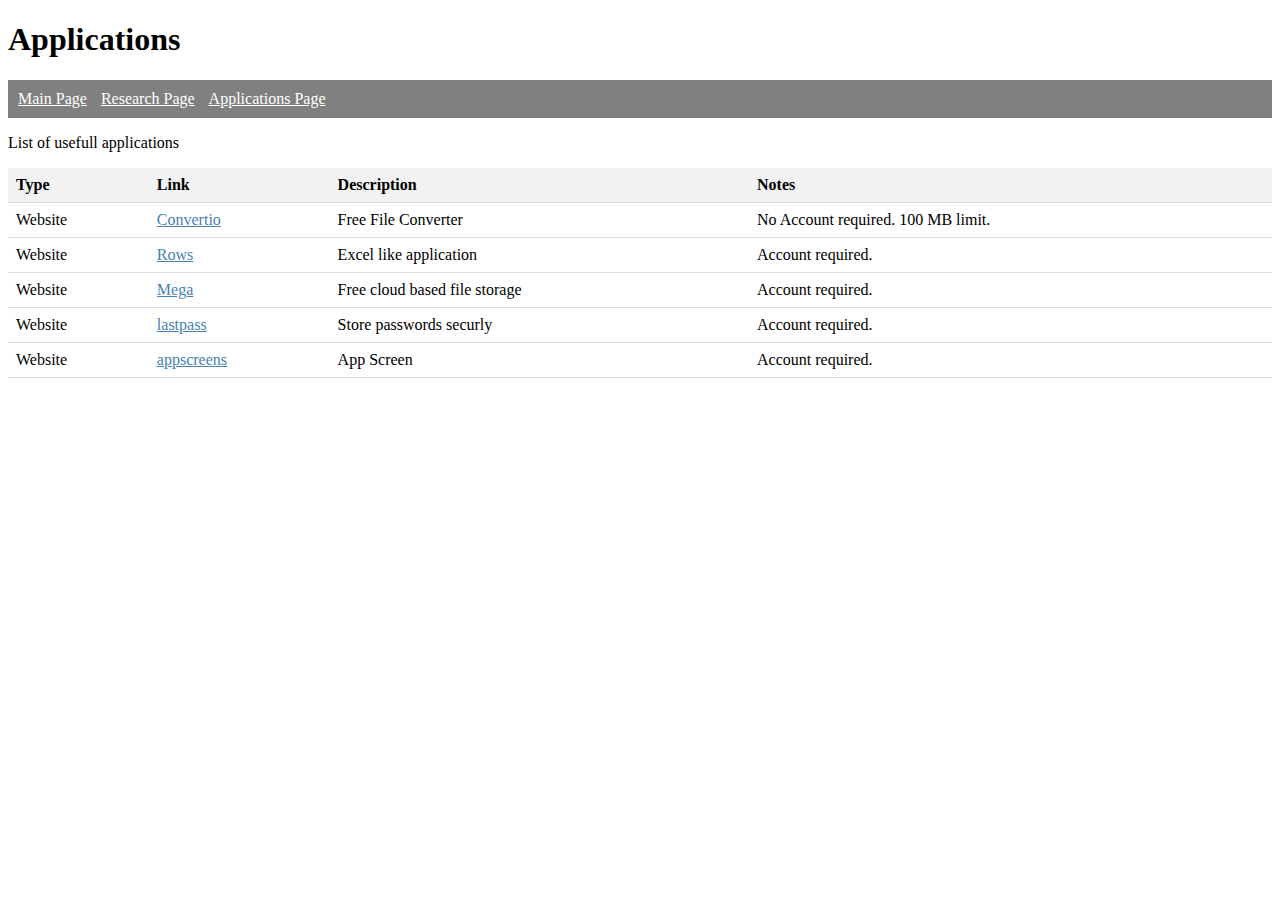
==== applications.html @ d4c6af22 "Add remaining files" ====
<!DOCTYPE html>
<html lang='en'>
<head>
     <link href='style.css' rel='stylesheet'>
    <title>Applications</title>
</head>
<body>
 <h1> Applications </h1>
 <div class="main-links">
    <ul>
            <li><a href="index.html">Main Page</a></li>
            <li><a href="research.html">Research Page</a></li>
            <li><a href="applicaton.html">Applications Page</a></li>
    </ul>
 </div>
 <p> List of usefull applications </p>
 <div class="app-list"> 
        <table>
                <tr>
                    <th>Type</th>
                    <th>Link</th>
                    <th>Description</th>
                    <th>Notes</th>
                </tr>
                <tr>
                    <td>Website</td>
                    <td> <a href="https://convertio.co/"> Convertio </a> </td>
                    <td>Free File Converter</td>
                    <td>No Account required. 100 MB limit.</td>
               </tr>
               <tr>
                    <td>Website</td>
                    <td> <a href="https://rows.com/"> Rows </a> </td>
                    <td> Excel like application </td>
                    <td>Account required.</td>
               </tr>
               <tr>
                   <td>Website</td>
                   <td> <a href="https://mega.nz/"> Mega </a>  </td>
                   <td> Free cloud based file storage </td>
                   <td> Account required.</td>
               </tr>
               <tr>
                  <td>Website</td>
                  <td> <a href="https://www.lastpass.com/"> lastpass </a> </td>
                  <td>Store passwords securly</td>
                  <td>Account required.</td>
               </tr>
               <tr>
                  <td>Website</td>
                  <td> <a href="https://appscreens.com/user/playground"> appscreens </a> </td>
                  <td>App Screen</td>
                  <td>Account required.</td>
               </tr>
        </table>
 </div>
</body>
---- style.css ----
/* Tags */
table {
      width: 100%;
      border-collapse: collapse;
}
th, td {
      padding: 8px;
      text-align: left;
      border-bottom: 1px solid #ddd;
}
th {
      background-color: #f2f2f2;
}

/* Class */
.main-buttons {
      text-align: center;
}

.main-links ul {
      list-style-type: none;
      padding: 0;
      background-color: grey;
      border: 10px solid grey;
}

.main-links li {
      display: inline;
      margin-right: 10px;
}

.main-links li a {
      color: white;
}

.main-links li a:hover {
   background-color: darkgray;
}

/* ID */
#btn-research {
      margin: 25px auto 0;
      background-color: orange;
      color: white;
      border-radius: 100px;
      width: 200px;
      height: 50px;
      padding: 10px;
      font-size: 16px;
}

#btn-application {
      margin: 25px auto 0;
      background-color: orangered;
      color: white;
      border-radius: 100px;
      width: 200px;
      height: 50px;
      padding: 10px;
      font-size: 16px;
}

#btn-research, a {
      color: #4682B4;
}

#btn-application, a {
      color: #4682B4;
}
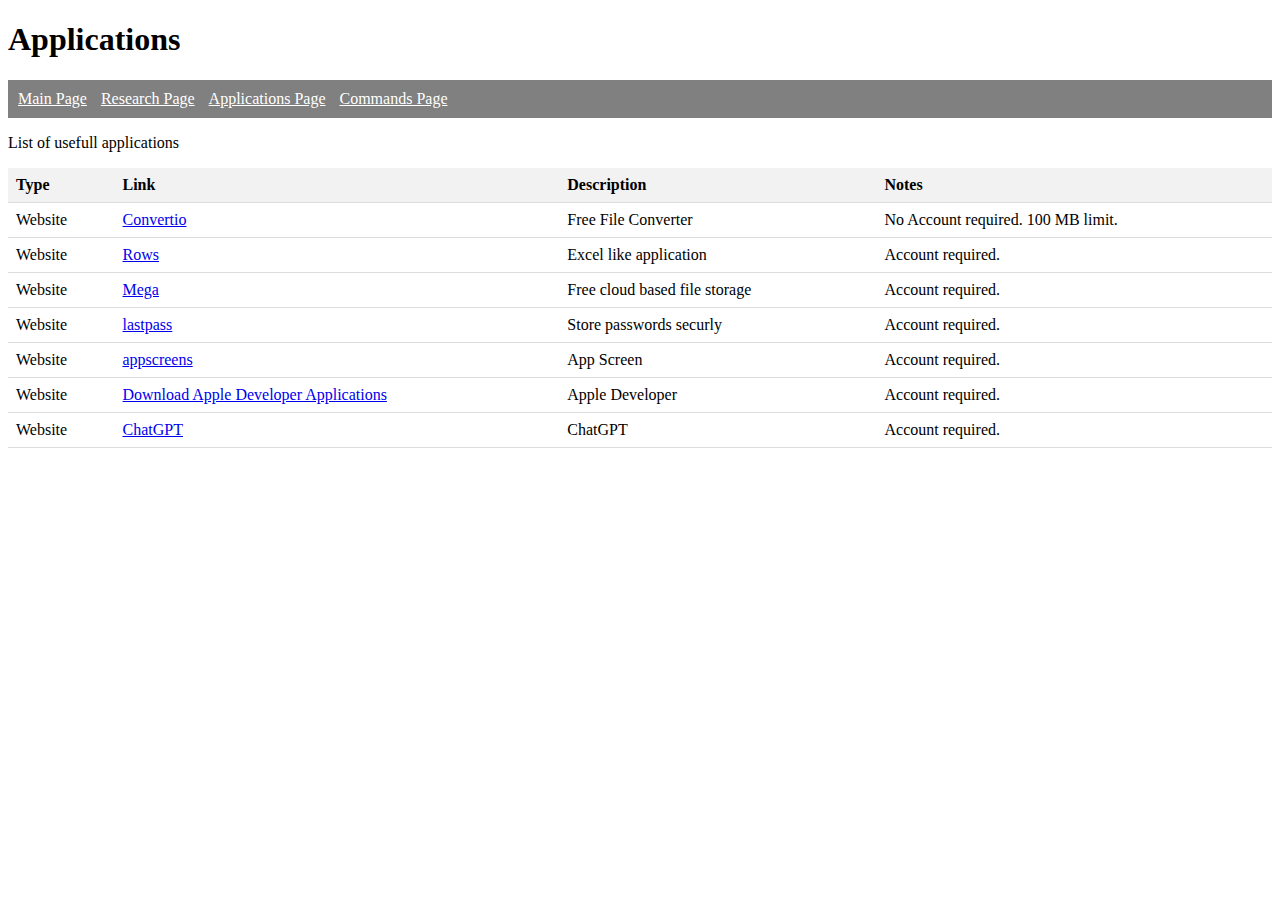
==== commit bf34d7f0: "Update" ====
--- a/applications.html
+++ b/applications.html
@@ -10,7 +10,8 @@
     <ul>
             <li><a href="index.html">Main Page</a></li>
             <li><a href="research.html">Research Page</a></li>
-            <li><a href="applicaton.html">Applications Page</a></li>
+            <li><a href="applications.html">Applications Page</a></li>
+            <li><a href="commands.html">Commands Page</a></li>
     </ul>
  </div>
  <p> List of usefull applications </p>
@@ -52,6 +53,18 @@
                   <td>App Screen</td>
                   <td>Account required.</td>
                </tr>
+               <tr>
+                  <td>Website</td>
+                  <td> <a href="https://developer.apple.com/download/more/"> Download Apple Developer Applications </a> </td>
+                  <td> Apple Developer </td>
+                  <td> Account required. </td>
+               </tr>
+               <tr>
+                    <td>Website</td>
+                    <td> <a href="https://chat.openai.com/"> ChatGPT </a> </td>
+                    <td> ChatGPT </td>
+                    <td> Account required. </td>
+                 </tr>
         </table>
  </div>
 </body>--- a/style.css
+++ b/style.css
@@ -60,10 +60,33 @@
       font-size: 16px;
 }
 
-#btn-research, a {
+#btn-research a {
       color: #4682B4;
 }
 
-#btn-application, a {
+#btn-application a {
       color: #4682B4;
 }
+
+#btn-commands {
+      margin: 25px auto 0;
+      background-color: darkgreen;
+      color: white;
+      border-radius: 100px;
+      width: 200px;
+      height: 50px;
+      padding: 10px;
+      font-size: 16px;
+}
+
+#btn-commands a {
+      color: lightgray;
+}
+
+#td-crt-dmg-file {
+      background-color: black;
+}
+
+#cd-crt-dmg-file {
+      color: white;
+}
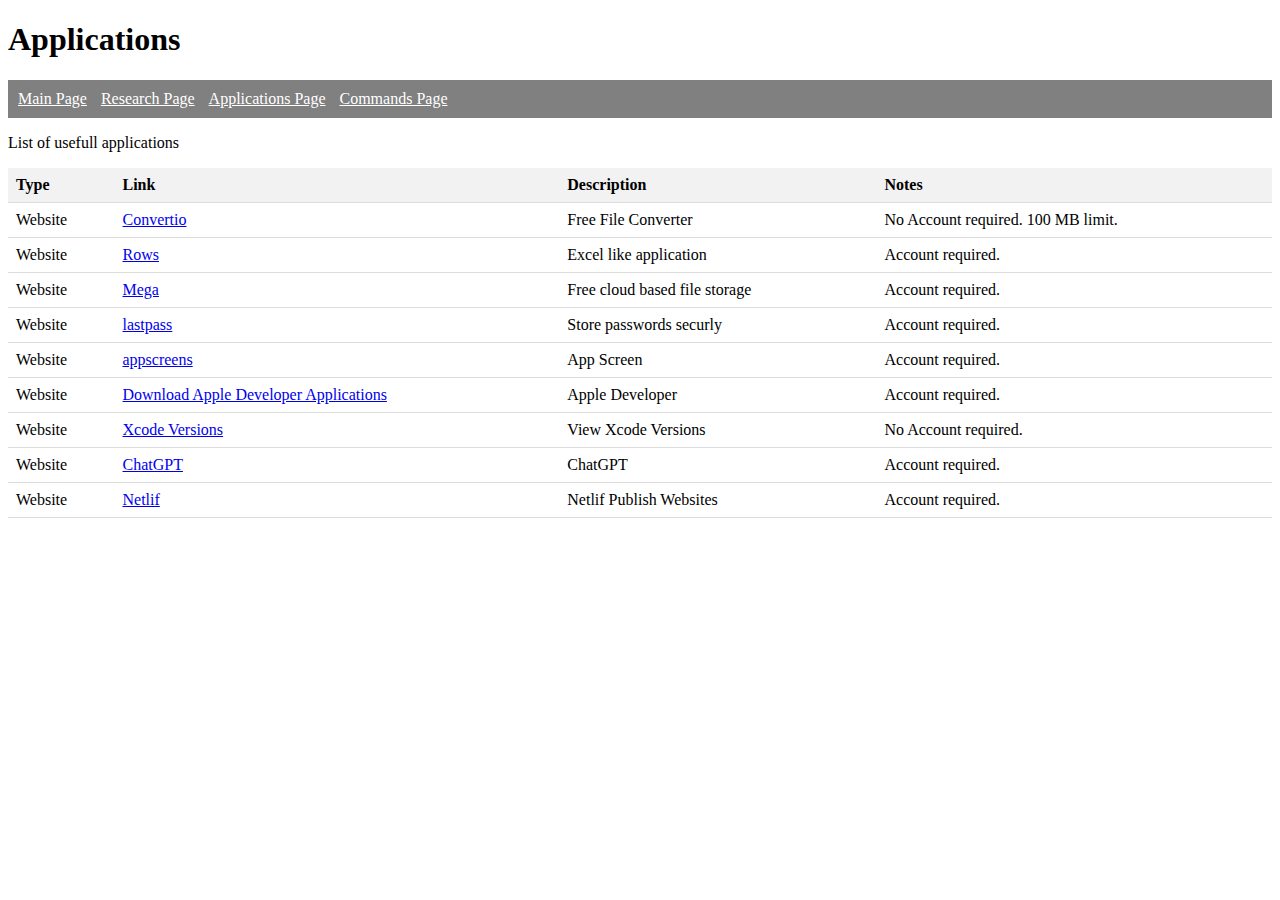
==== commit f96ad170: "new applications added" ====
--- a/applications.html
+++ b/applications.html
@@ -60,11 +60,23 @@
                   <td> Account required. </td>
                </tr>
                <tr>
+                   <td>Website</td>
+                   <td> <a href="https://developer.apple.com/support/xcode/"> Xcode Versions </a> </td>
+                   <td> View Xcode Versions </td>
+                   <td> No Account required.</td>
+               </tr>
+               <tr>
                     <td>Website</td>
                     <td> <a href="https://chat.openai.com/"> ChatGPT </a> </td>
                     <td> ChatGPT </td>
                     <td> Account required. </td>
-                 </tr>
+                </tr>
+                <tr>
+                    <td>Website</td>
+                    <td><a href="https://app.netlify.com/"> Netlif</a> </td>
+                    <td> Netlif Publish Websites</td>
+                    <td> Account required. </td>
+                </tr>
         </table>
  </div>
 </body>--- a/style.css
+++ b/style.css
@@ -61,11 +61,11 @@
 }
 
 #btn-research a {
-      color: #4682B4;
+      color: white; /*#4682B4;*/
 }
 
 #btn-application a {
-      color: #4682B4;
+      color:white; /* #4682B4;*/
 }
 
 #btn-commands {
@@ -80,7 +80,7 @@
 }
 
 #btn-commands a {
-      color: lightgray;
+      color: white;
 }
 
 #td-crt-dmg-file {
